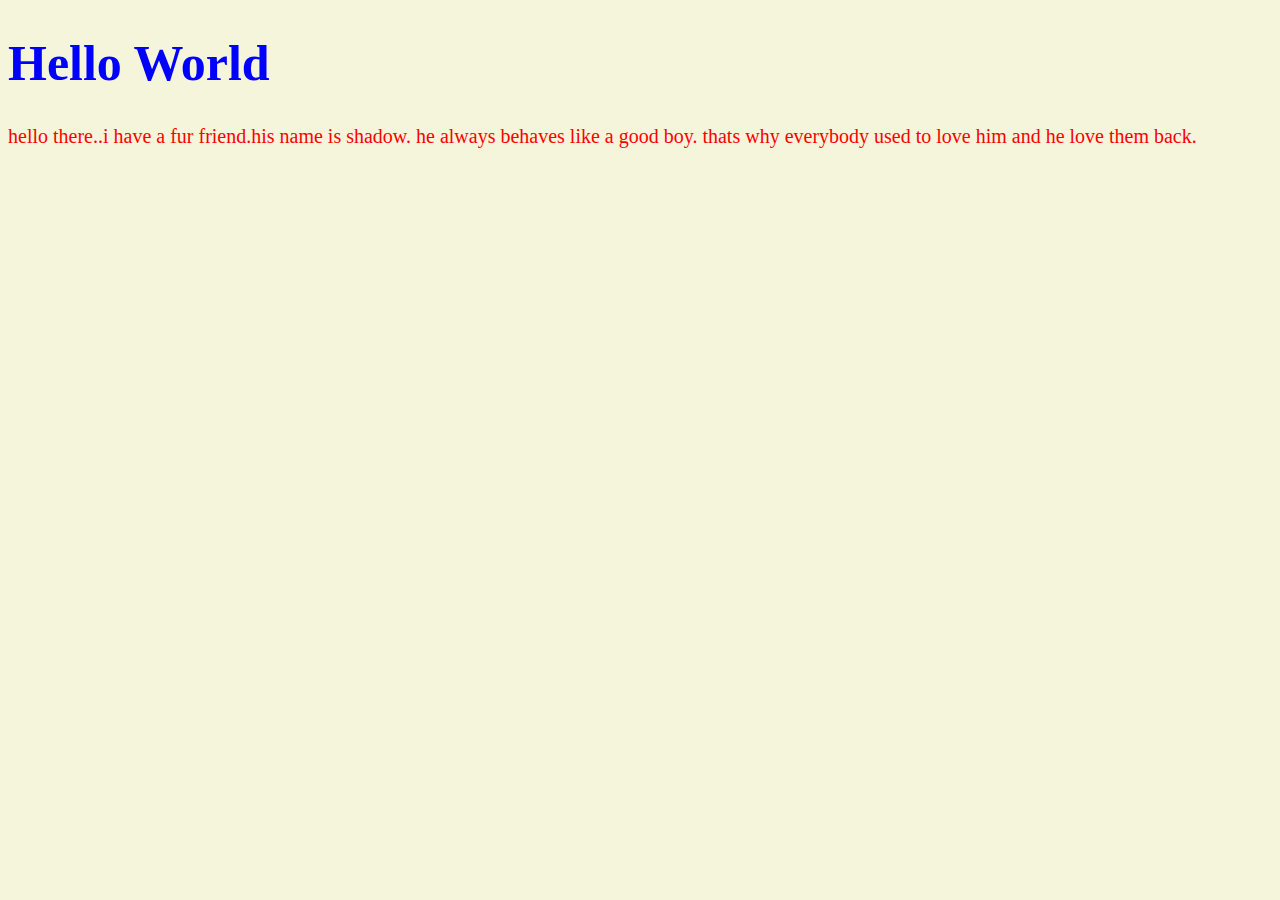
==== index.html @ a7530c9d "assignment-1" ====
<!DOCTYPE html>
<html lang="en">
    <head>
        <meta charset="UTF-8"/>
        <title>Hello World</title>
        <link rel="stylesheet" href="style.css">
        <title class="heading">Hello World </title>

    </head>
        <body>
            <h1 class="heading">Hello World</h1>
            <p id="unique"> hello there..i have a fur friend.his name is shadow.
                he always behaves like a good boy. thats why everybody used to love him
                and he love them back.
            </p>
        </body>
        <html>
---- style.css ----
body {
    background-color: beige;
}
.heading {
    color: blue;
    font-size: 50px;
}
#unique{
    color: red;
    font-size: 20px;
}
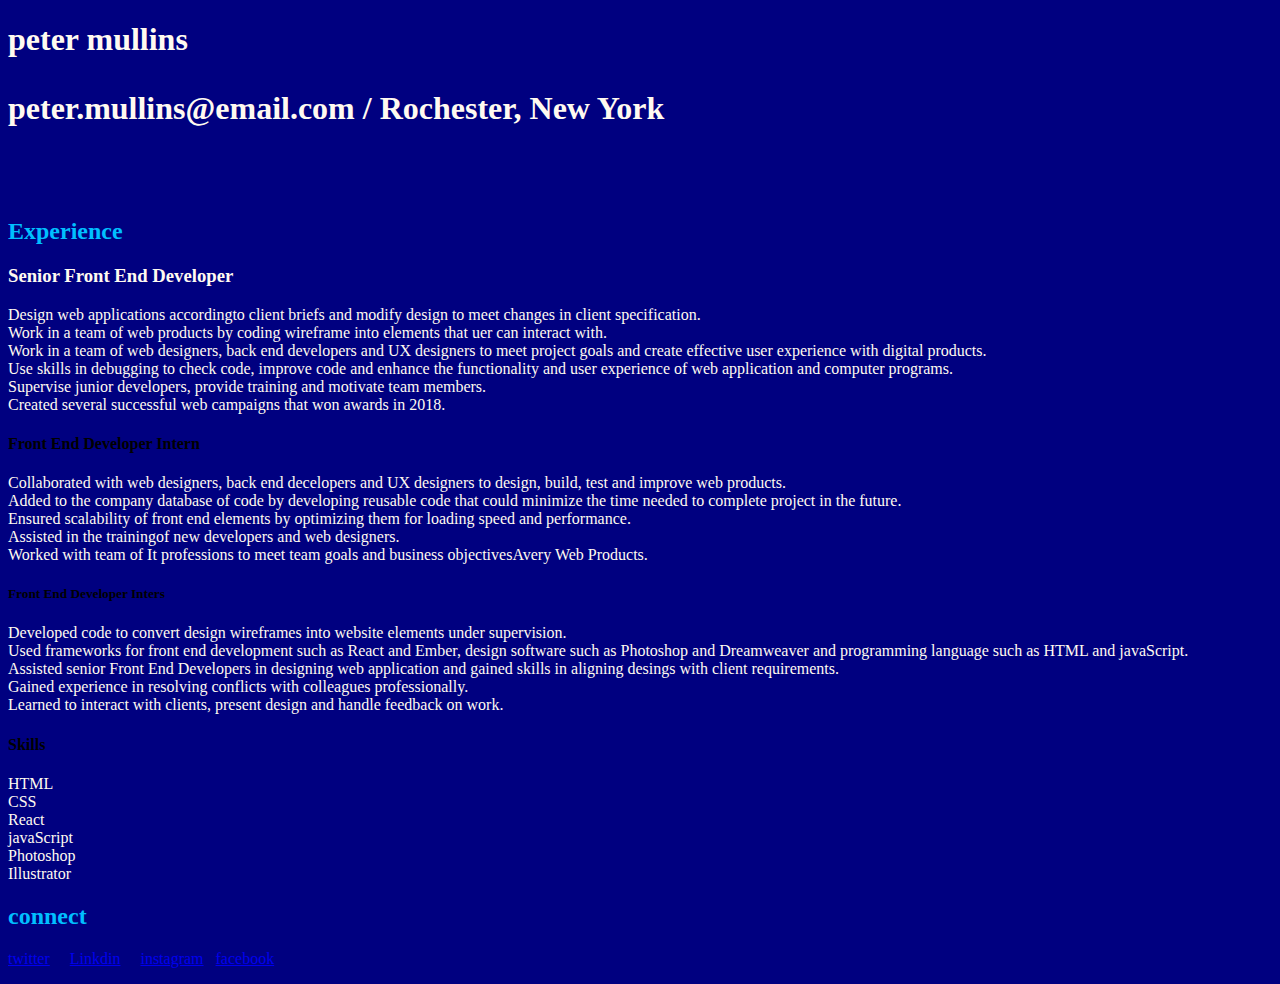
==== commit 39c170f3: "assignment-2" ====
--- a/index.html
+++ b/index.html
@@ -1,17 +1,57 @@
 <!DOCTYPE html>
 <html lang="en">
-    <head>
-        <meta charset="UTF-8"/>
-        <title>Hello World</title>
-        <link rel="stylesheet" href="style.css">
-        <title class="heading">Hello World </title>
+<head>
+<meta charset="UTF-8"/>
+<title>Web Resume</title>
+<link rel="stylesheet" href="style.css"
+</head>
 
-    </head>
-        <body>
-            <h1 class="heading">Hello World</h1>
-            <p id="unique"> hello there..i have a fur friend.his name is shadow.
-                he always behaves like a good boy. thats why everybody used to love him
-                and he love them back.
-            </p>
-        </body>
-        <html>
+<body class="body">
+<h1><b>peter mullins</b>
+<p><b>peter.mullins@email.com / Rochester, New York</p></b><br>
+
+<h2>Experience</h2>
+<h3>Senior Front End Developer</h3>
+<p>
+Design web applications accordingto client briefs and modify design to meet changes in client specification.<br>
+Work in a team of web products by coding wireframe into elements that uer can interact with.<br>
+Work in a team of web designers, back end developers and UX designers to meet project goals and create effective user experience with digital products.<br>
+Use skills in debugging to check code, improve code and enhance the functionality and user experience of web application and computer programs.<br>
+Supervise junior developers, provide training and motivate team members.<br>
+Created several successful web campaigns that won awards in 2018.
+</p>
+<h4>Front End Developer Intern</h4>
+<p>
+Collaborated with web designers, back end decelopers and UX designers to design, build, test and improve web products.<br>
+Added to the company database of code by developing reusable code that could minimize the time needed to complete project in the future.<br>
+Ensured scalability of front end elements by optimizing them for loading speed and performance.<br>
+Assisted in the trainingof new developers and web designers.<br>
+Worked with team of It professions to meet team goals and business objectivesAvery Web Products.<br>
+
+</p>
+<h5>Front End Developer Inters</h5>
+<p>
+Developed code to convert design wireframes into website elements under supervision.<br>
+Used frameworks for front end development such as React and Ember, design software such as Photoshop and Dreamweaver and programming language such as HTML and javaScript.<br>
+Assisted senior Front End Developers in designing web application and gained skills in aligning desings with client requirements.<br>
+Gained experience in resolving conflicts with colleagues professionally.<br>
+Learned to interact with clients, present design and handle feedback on work.
+</p>
+<h4>Skills</h4>
+<p>
+HTML<br>CSS<br>React<br>javaScript<br>Photoshop<br>Illustrator
+<h2>connect</h2>
+<P>
+<a href="www.twitter.com">twitter</a> &nbsp; &nbsp; <a href="www.linkdin.com">Linkdin</a>  &nbsp;  &nbsp; <a href="www.instagram.com">instagram</a>  &nbsp;  <a href="www.facebook.com">facebook</a></p>
+
+</P>
+</body>
+</html>
+
+    
+
+
+
+    
+
+
--- a/style.css
+++ b/style.css
@@ -1,11 +1,11 @@
 body {
-    background-color: beige;
+    background-color: navy;
 }
-.heading {
-    color: blue;
-    font-size: 50px;
+h2 {
+    color: deepskyblue;
 }
-#unique{
-    color: red;
-    font-size: 20px;
-}+p {
+    color:floralwhite;
+}
+h3 {color: floralwhite;}
+h1 {color: floralwhite;}
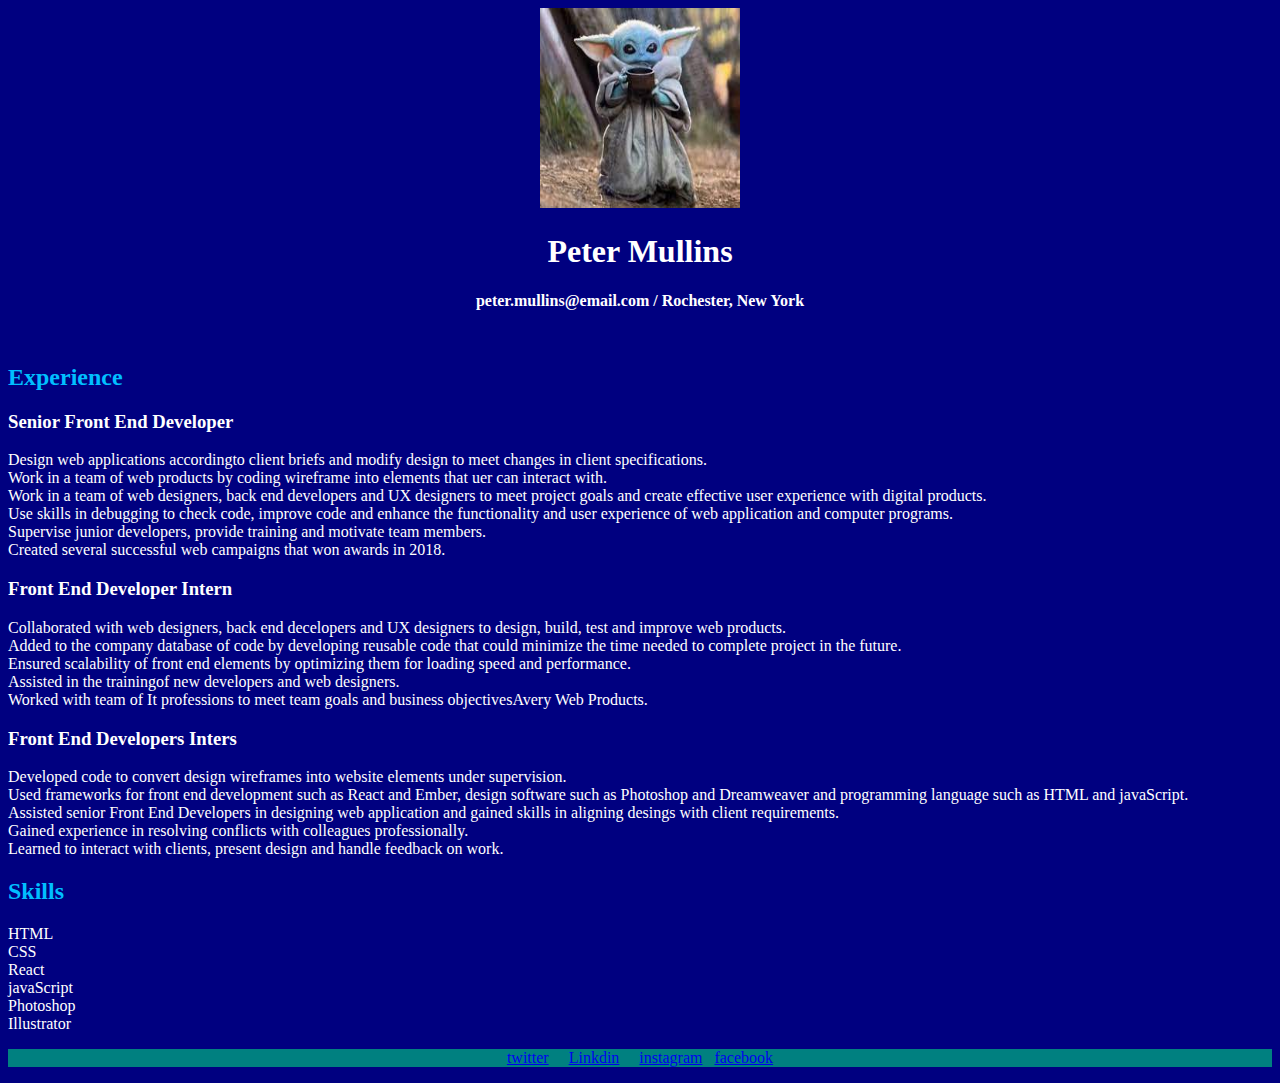
==== commit fcc11580: "assignment-3" ====
--- a/index.html
+++ b/index.html
@@ -1,57 +1,50 @@
 <!DOCTYPE html>
 <html lang="en">
-<head>
+  <head>
 <meta charset="UTF-8"/>
 <title>Web Resume</title>
 <link rel="stylesheet" href="style.css"
 </head>
-
-<body class="body">
-<h1><b>peter mullins</b>
-<p><b>peter.mullins@email.com / Rochester, New York</p></b><br>
-
-<h2>Experience</h2>
-<h3>Senior Front End Developer</h3>
+<body>
+  <header class="header">
+  <img src="index.jpeg" alt="peter" width="200" height="200">
+  <h1><b>Peter Mullins</b></h1>
+  <p><b>peter.mullins@email.com / Rochester, New York</p></b><br>
+  </header>
+  <h2>Experience</h2>
+  <h3>Senior Front End Developer</h3>
+  <p>
+    Design web applications accordingto client briefs and modify design to meet changes in client specifications.<br>
+    Work in a team of web products by coding wireframe into elements that uer can interact with.<br>
+    Work in a team of web designers, back end developers and UX designers to meet project goals and create effective user experience with digital products.<br>
+    Use skills in debugging to check code, improve code and enhance the functionality and user experience of web application and computer programs.<br>
+    Supervise junior developers, provide training and motivate team members.<br>
+    Created several successful web campaigns that won awards in 2018.
+</p>
+<h3>Front End Developer Intern</h3>
 <p>
-Design web applications accordingto client briefs and modify design to meet changes in client specification.<br>
-Work in a team of web products by coding wireframe into elements that uer can interact with.<br>
-Work in a team of web designers, back end developers and UX designers to meet project goals and create effective user experience with digital products.<br>
-Use skills in debugging to check code, improve code and enhance the functionality and user experience of web application and computer programs.<br>
-Supervise junior developers, provide training and motivate team members.<br>
-Created several successful web campaigns that won awards in 2018.
-</p>
-<h4>Front End Developer Intern</h4>
-<p>
-Collaborated with web designers, back end decelopers and UX designers to design, build, test and improve web products.<br>
-Added to the company database of code by developing reusable code that could minimize the time needed to complete project in the future.<br>
-Ensured scalability of front end elements by optimizing them for loading speed and performance.<br>
-Assisted in the trainingof new developers and web designers.<br>
-Worked with team of It professions to meet team goals and business objectivesAvery Web Products.<br>
-
-</p>
-<h5>Front End Developer Inters</h5>
-<p>
-Developed code to convert design wireframes into website elements under supervision.<br>
-Used frameworks for front end development such as React and Ember, design software such as Photoshop and Dreamweaver and programming language such as HTML and javaScript.<br>
-Assisted senior Front End Developers in designing web application and gained skills in aligning desings with client requirements.<br>
-Gained experience in resolving conflicts with colleagues professionally.<br>
-Learned to interact with clients, present design and handle feedback on work.
-</p>
-<h4>Skills</h4>
-<p>
-HTML<br>CSS<br>React<br>javaScript<br>Photoshop<br>Illustrator
-<h2>connect</h2>
-<P>
-<a href="www.twitter.com">twitter</a> &nbsp; &nbsp; <a href="www.linkdin.com">Linkdin</a>  &nbsp;  &nbsp; <a href="www.instagram.com">instagram</a>  &nbsp;  <a href="www.facebook.com">facebook</a></p>
-
-</P>
-</body>
-</html>
-
-    
-
-
-
-    
-
-
+  Collaborated with web designers, back end decelopers and UX designers to design, build, test and improve web products.<br>
+  Added to the company database of code by developing reusable code that could minimize the time needed to complete project in the future.<br>
+  Ensured scalability of front end elements by optimizing them for loading speed and performance.<br>
+  Assisted in the trainingof new developers and web designers.<br>
+  Worked with team of It professions to meet team goals and business objectivesAvery Web Products.<br>
+  </p>
+  <h3>Front End Developers Inters</h3>
+  <p>
+    Developed code to convert design wireframes into website elements under supervision.<br>
+    Used frameworks for front end development such as React and Ember, design software such as Photoshop and Dreamweaver and programming language such as HTML and javaScript.<br>
+    Assisted senior Front End Developers in designing web application and gained skills in aligning desings with client requirements.<br>
+    Gained experience in resolving conflicts with colleagues professionally.<br>
+    Learned to interact with clients, present design and handle feedback on work.
+  </p>
+  <h2>Skills</h2>
+  <p>
+    HTML<br>CSS<br>React<br>javaScript<br>Photoshop<br>Illustrator
+    <p>
+      <footer class="footer">
+      
+      <a href="www.twitter.com">twitter</a> &nbsp; &nbsp; <a href="www.linkdin.com">Linkdin</a>  &nbsp;  &nbsp; <a href="www.instagram.com">instagram</a>  &nbsp;  <a href="www.facebook.com">facebook</a></p>
+      </footer>
+    </body>
+  </html>
+  
--- a/style.css
+++ b/style.css
@@ -1,11 +1,15 @@
 body {
     background-color: navy;
+    color: white;
 }
 h2 {
     color: deepskyblue;
 }
-p {
-    color:floralwhite;
+
+.header {
+    text-align: center;
 }
-h3 {color: floralwhite;}
-h1 {color: floralwhite;}
+.footer {
+    text-align: center;
+    background-color: teal;
+}